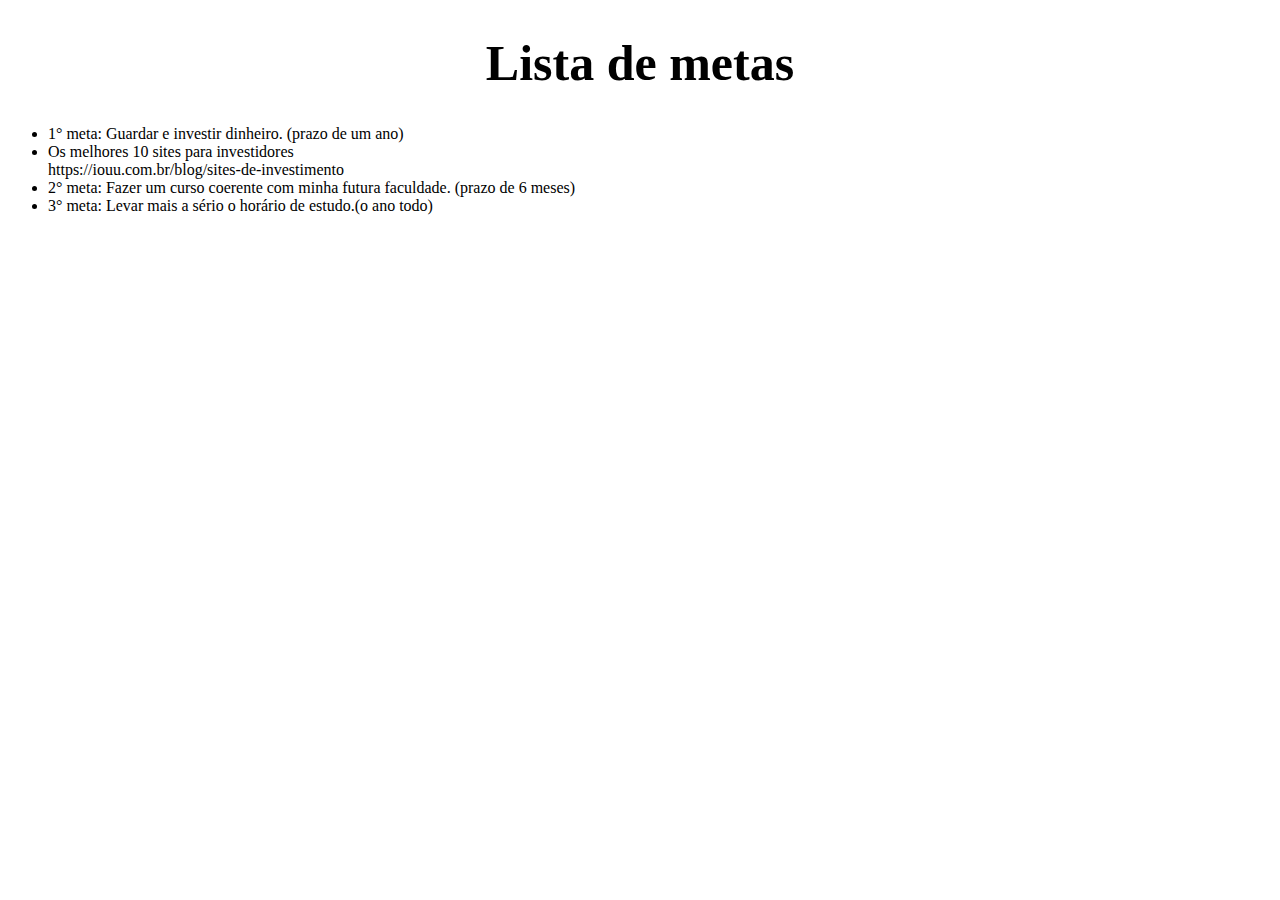
==== index.html @ d1dc7ad6 "aaaaaaaaaaaaaaaaaaaaa" ====
<!DOCTYPE html>
<html lang="en">
<head>
    <meta charset="UTF-8">
    <meta name="viewport" content="width=>, initial-scale=1.0">
    <title>Minhas Metas</title>
    <link rel="stylesheet" href="style.css">
</head>
<body>
    <strong> <h1>Lista de metas </h1> </strong>
 <ul>
   <li> 1° meta: Guardar e investir dinheiro. (prazo de um ano)</li>
    <li> Os melhores 10 sites para investidores </li>
   <a>https://iouu.com.br/blog/sites-de-investimento</a>
   <li>  2° meta: Fazer um curso coerente com minha futura faculdade. (prazo de 6 meses)</li>
    <li> 3° meta: Levar mais a sério o horário de estudo.(o ano todo)</li>
</ul>
</body>
</html>
---- style.css ----
h1{
    font-size: 50px;
    text-align: center;

}
p{
    font-size: 20px;
    
}
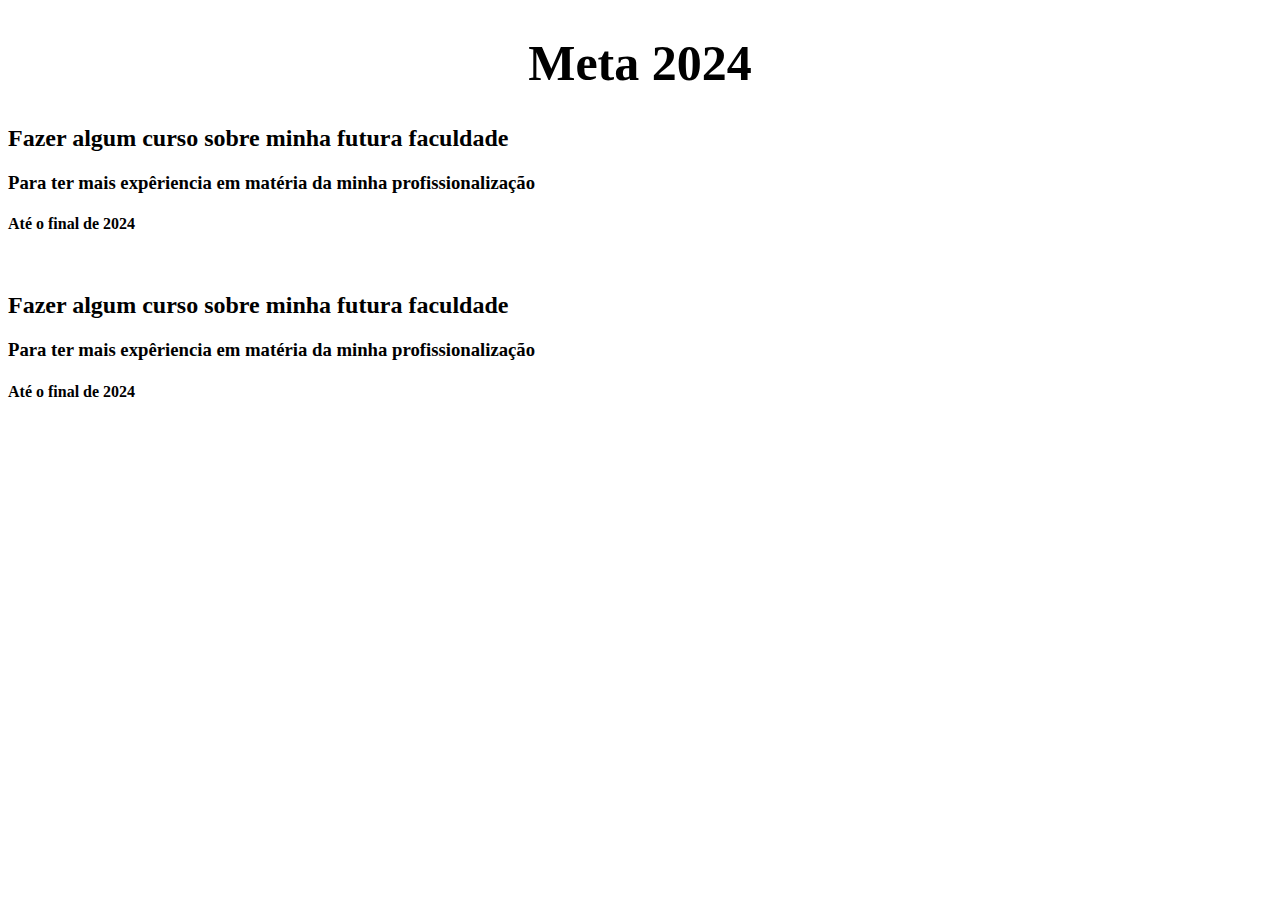
==== commit 5c2bc67a: "aaaaaaaaaaaaaaaaaaa" ====
--- a/index.html
+++ b/index.html
@@ -7,13 +7,16 @@
     <link rel="stylesheet" href="style.css">
 </head>
 <body>
-    <strong> <h1>Lista de metas </h1> </strong>
- <ul>
-   <li> 1° meta: Guardar e investir dinheiro. (prazo de um ano)</li>
-    <li> Os melhores 10 sites para investidores </li>
-   <a>https://iouu.com.br/blog/sites-de-investimento</a>
-   <li>  2° meta: Fazer um curso coerente com minha futura faculdade. (prazo de 6 meses)</li>
-    <li> 3° meta: Levar mais a sério o horário de estudo.(o ano todo)</li>
-</ul>
+   <h1 class="titulo">Meta 2024</h1>
+ <ul class="Lista"></ul>
+   <li class="item1">
+<h2 class="titulo-meta">Fazer algum curso sobre minha futura faculdade</h2>
+<h3 class="importancia-meta">Para ter mais expêriencia em matéria da minha profissionalização</h3>
+<h4 class="prazo-meta">Até o final de 2024</h4>
+   </li>
+   <li class="item2"></li>
+   <h2 class="titulo-meta">Fazer algum curso sobre minha futura faculdade</h2>
+<h3 class="importancia-meta">Para ter mais expêriencia em matéria da minha profissionalização</h3>
+<h4 class="prazo-meta">Até o final de 2024</h4>
 </body>
 </html>
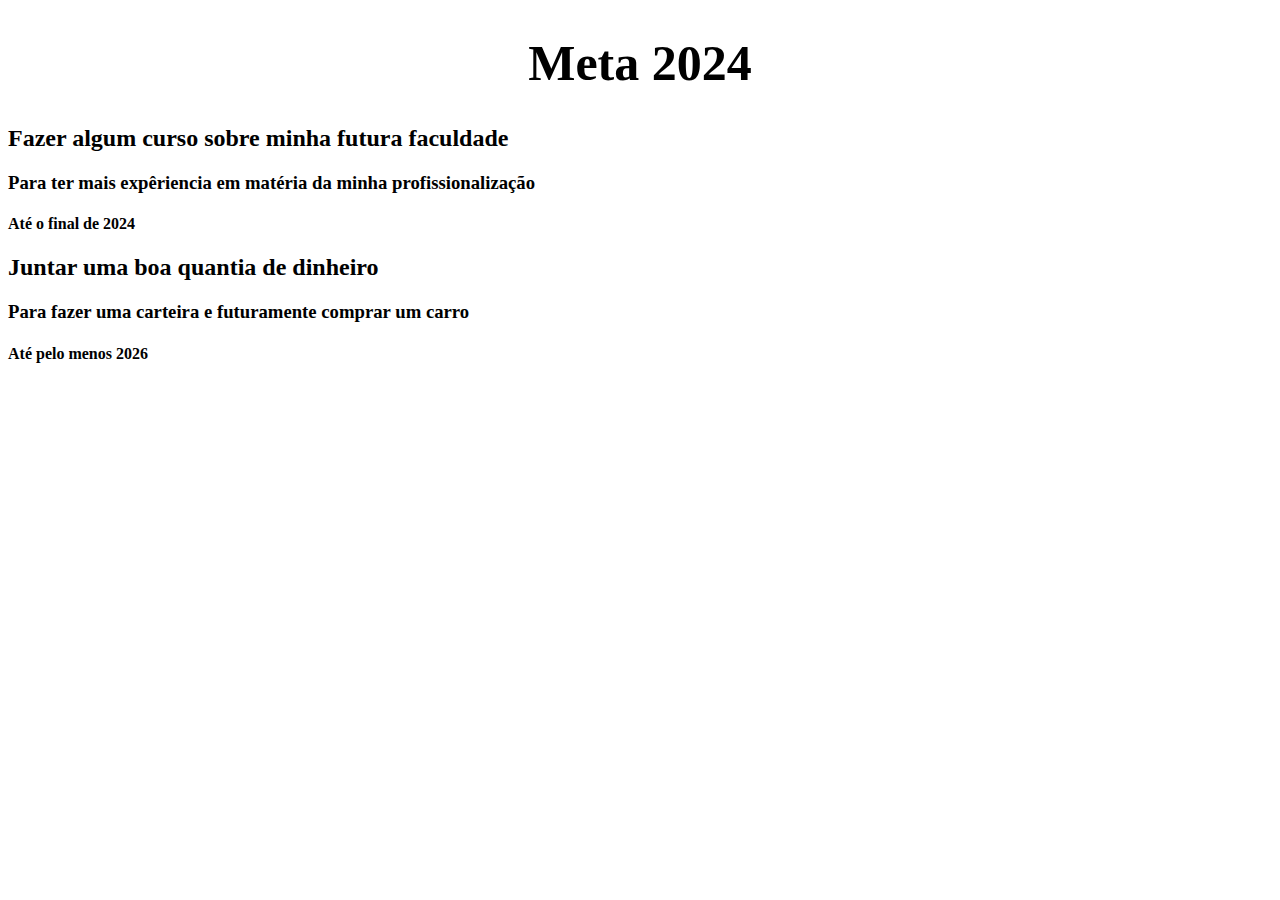
==== commit 1009e3a5: "aaaaaaaaaaaaaaaaaaaaaaaaaaaaa" ====
--- a/index.html
+++ b/index.html
@@ -3,20 +3,23 @@
 <head>
     <meta charset="UTF-8">
     <meta name="viewport" content="width=>, initial-scale=1.0">
-    <title>Minhas Metas</title>
+    <title>Minhas Metas 2024</title>
     <link rel="stylesheet" href="style.css">
 </head>
 <body>
    <h1 class="titulo">Meta 2024</h1>
- <ul class="Lista"></ul>
-   <li class="item1">
-<h2 class="titulo-meta">Fazer algum curso sobre minha futura faculdade</h2>
-<h3 class="importancia-meta">Para ter mais expêriencia em matéria da minha profissionalização</h3>
-<h4 class="prazo-meta">Até o final de 2024</h4>
+   <ul class="Lista"></ul>
+     <li class="item1">
+       <h2 class="titulo-meta">Fazer algum curso sobre minha futura faculdade</h2>
+       <h3 class="importancia-meta">Para ter mais expêriencia em matéria da minha profissionalização</h3>
+       <h4 class="prazo-meta">Até o final de 2024</h4>
    </li>
-   <li class="item2"></li>
-   <h2 class="titulo-meta">Fazer algum curso sobre minha futura faculdade</h2>
-<h3 class="importancia-meta">Para ter mais expêriencia em matéria da minha profissionalização</h3>
-<h4 class="prazo-meta">Até o final de 2024</h4>
+
+   <li class="item2">
+   <h2 class="titulo-meta">Juntar uma boa quantia de dinheiro</h2>
+<h3 class="importancia-meta">Para fazer uma carteira e futuramente comprar um carro</h3>
+<h4 class="prazo-meta">Até pelo menos 2026</h4>
+</li>
+
 </body>
 </html>
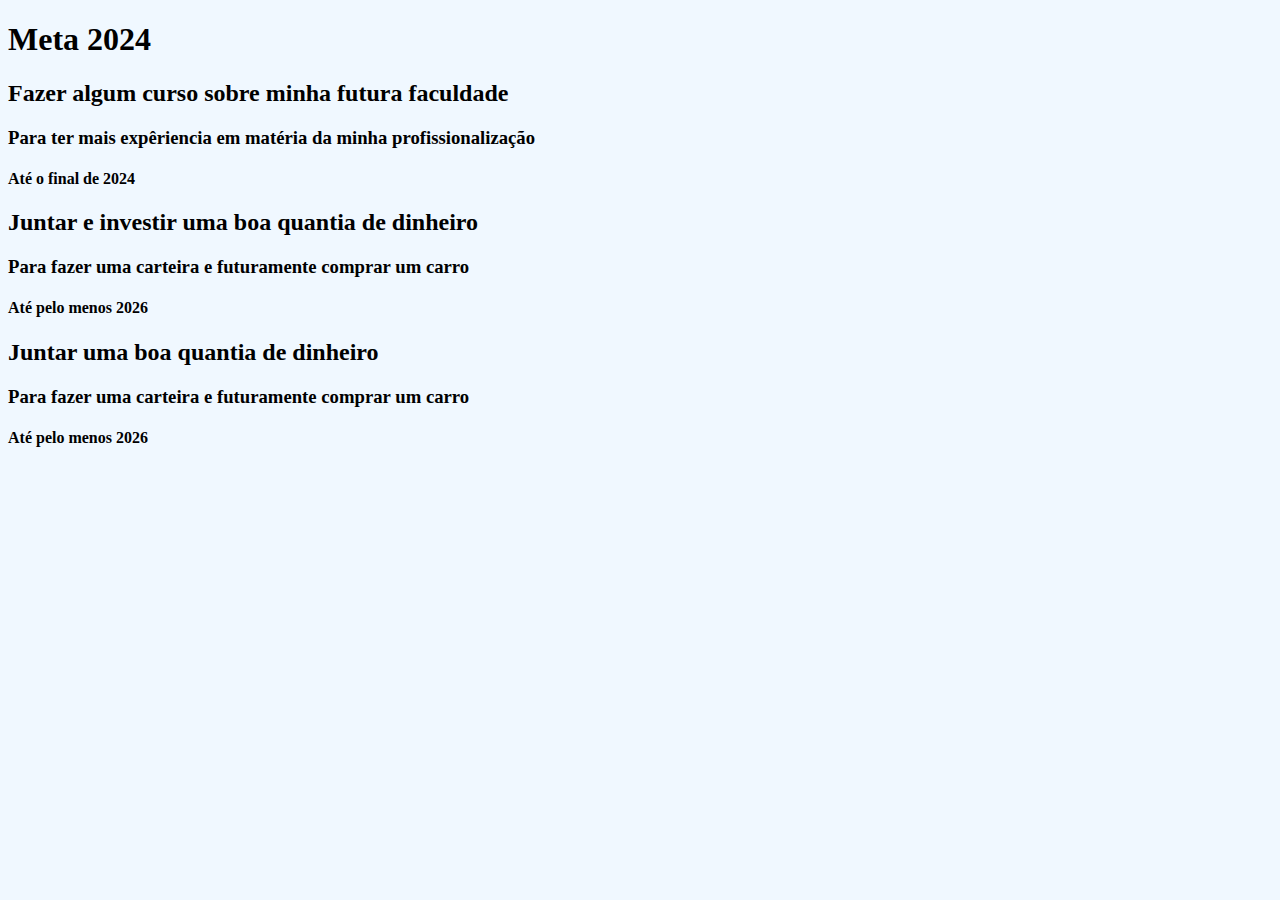
==== commit 518ffbbb: "aaa" ====
--- a/index.html
+++ b/index.html
@@ -16,10 +16,18 @@
    </li>
 
    <li class="item2">
-   <h2 class="titulo-meta">Juntar uma boa quantia de dinheiro</h2>
+   <h2 class="titulo-meta">Juntar e investir uma boa quantia de dinheiro</h2>
 <h3 class="importancia-meta">Para fazer uma carteira e futuramente comprar um carro</h3>
 <h4 class="prazo-meta">Até pelo menos 2026</h4>
 </li>
+<li class="item3">
+    <h2 class="titulo-meta">Juntar uma boa quantia de dinheiro</h2>
+ <h3 class="importancia-meta">Para fazer uma carteira e futuramente comprar um carro</h3>
+ <h4 class="prazo-meta">Até pelo menos 2026</h4>
+ </li>
+ 
+
+
 
 </body>
 </html>
--- a/style.css
+++ b/style.css
@@ -1,9 +1,11 @@
-h1{
-    font-size: 50px;
-    text-align: center;
 
+@import url('https://fonts.googleapis.com/css2?family=Anta&display=swap');
+@import url('https://fonts.googleapis.com/css2?family=Pacifico&display=swap');
+
+body{
+    background-color: aliceblue;
+    font-family: Anta display ;
 }
-p{
-    font-size: 20px;
-    
+li{
+font-family: Pacifico display ;
 }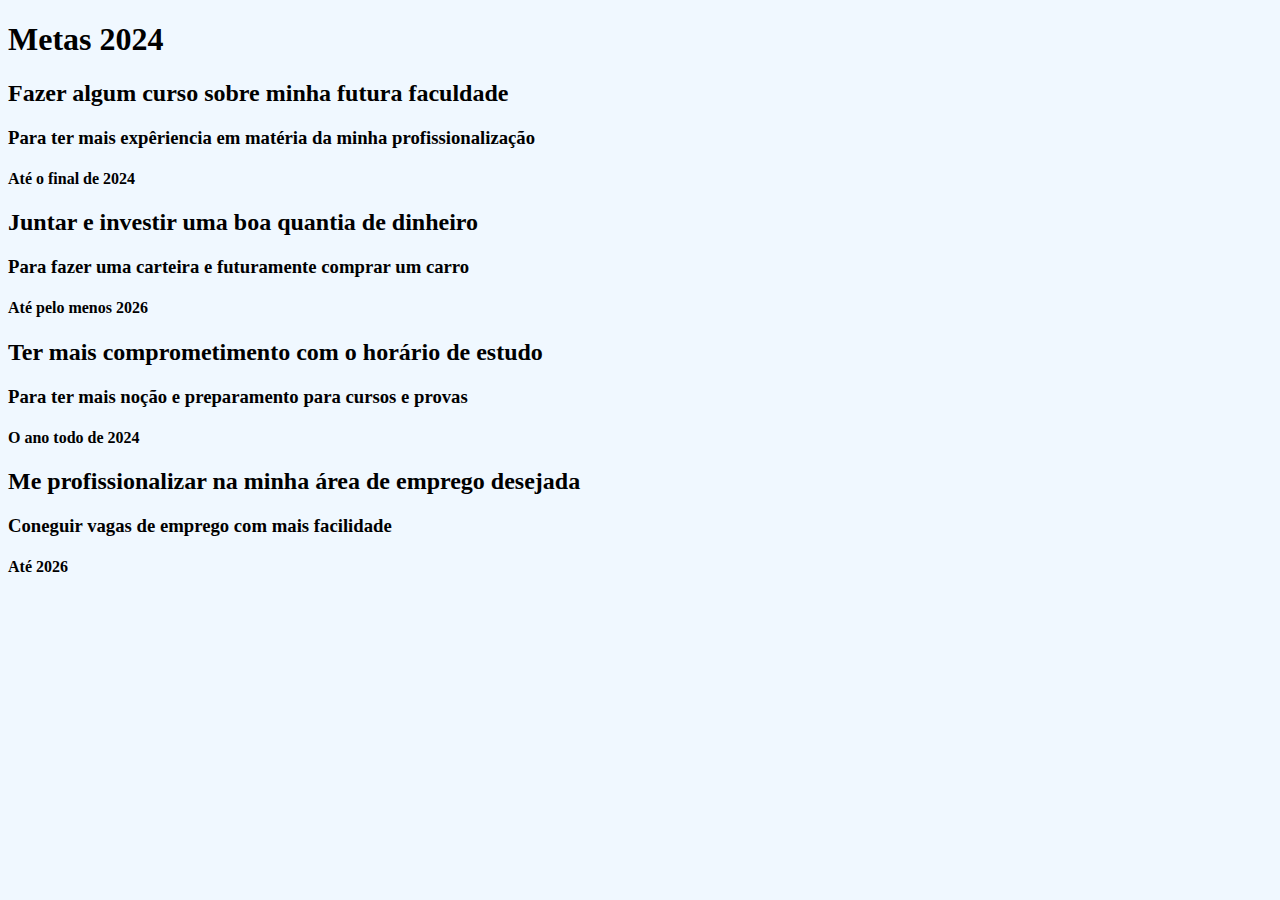
==== commit bd9e78e5: "ok" ====
--- a/index.html
+++ b/index.html
@@ -7,7 +7,7 @@
     <link rel="stylesheet" href="style.css">
 </head>
 <body>
-   <h1 class="titulo">Meta 2024</h1>
+   <h1 class="titulo">Metas 2024</h1>
    <ul class="Lista"></ul>
      <li class="item1">
        <h2 class="titulo-meta">Fazer algum curso sobre minha futura faculdade</h2>
@@ -20,12 +20,17 @@
 <h3 class="importancia-meta">Para fazer uma carteira e futuramente comprar um carro</h3>
 <h4 class="prazo-meta">Até pelo menos 2026</h4>
 </li>
+
 <li class="item3">
-    <h2 class="titulo-meta">Juntar uma boa quantia de dinheiro</h2>
- <h3 class="importancia-meta">Para fazer uma carteira e futuramente comprar um carro</h3>
- <h4 class="prazo-meta">Até pelo menos 2026</h4>
+    <h2 class="titulo-meta">Ter mais comprometimento com o horário de estudo</h2>
+ <h3 class="importancia-meta">Para ter mais noção e preparamento para cursos e provas</h3>
+ <h4 class="prazo-meta">O ano todo de 2024</h4>
  </li>
- 
+ <li class="item4">
+    <h2 class="titulo-meta">Me profissionalizar na minha área de emprego desejada</h2>
+ <h3 class="importancia-meta">Coneguir vagas de emprego com mais facilidade</h3>
+ <h4 class="prazo-meta">Até 2026</h4>
+ </li>
 
 
 
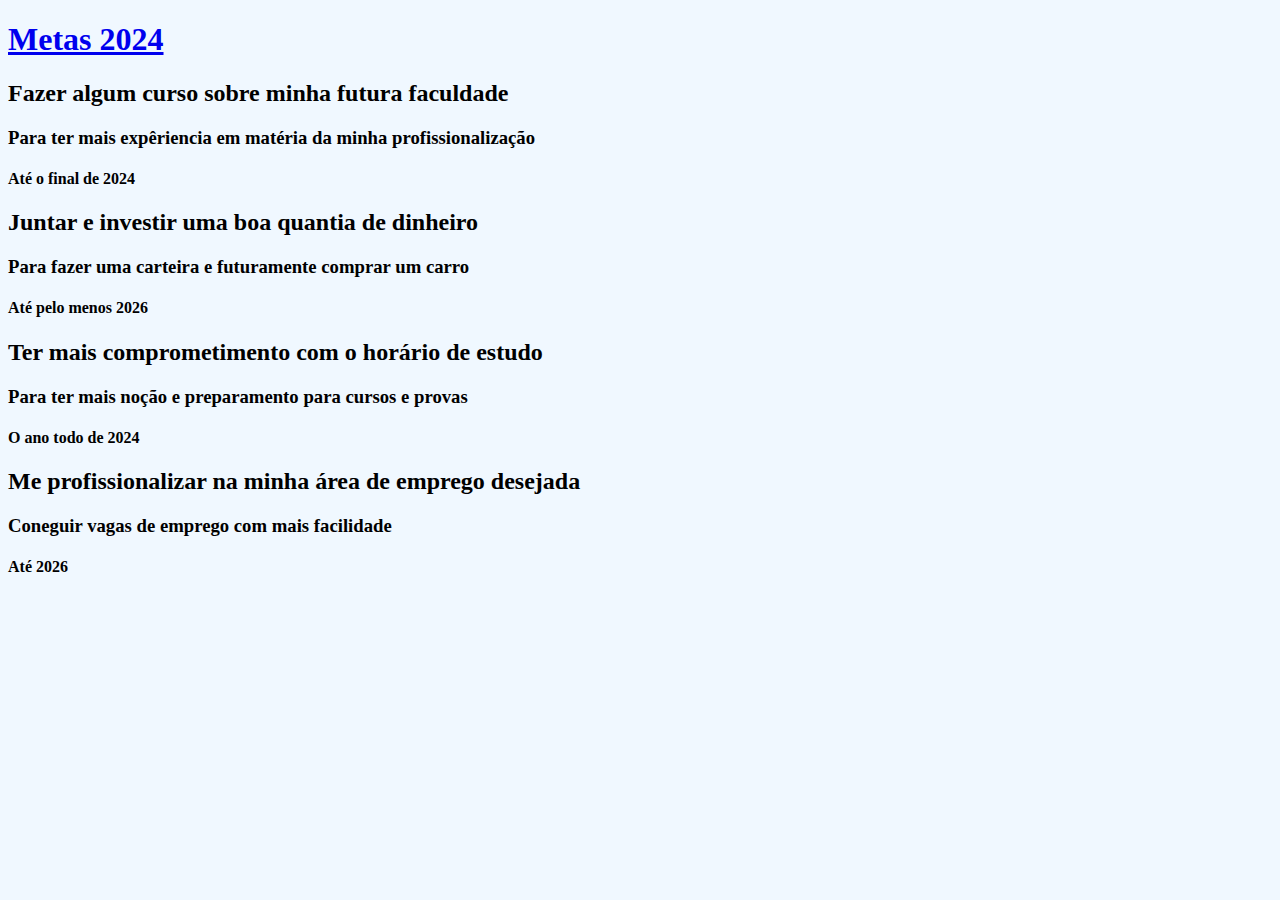
==== commit c1a47df5: "aaaa" ====
--- a/index.html
+++ b/index.html
@@ -7,7 +7,9 @@
     <link rel="stylesheet" href="style.css">
 </head>
 <body>
-   <h1 class="titulo">Metas 2024</h1>
+   <a href="metas.html"> 
+    <h1 class="titulo">Metas 2024</h1>
+    </a>  
    <ul class="Lista"></ul>
      <li class="item1">
        <h2 class="titulo-meta">Fazer algum curso sobre minha futura faculdade</h2>
@@ -26,7 +28,7 @@
  <h3 class="importancia-meta">Para ter mais noção e preparamento para cursos e provas</h3>
  <h4 class="prazo-meta">O ano todo de 2024</h4>
  </li>
- <li class="item4">
+<li class="item4">
     <h2 class="titulo-meta">Me profissionalizar na minha área de emprego desejada</h2>
  <h3 class="importancia-meta">Coneguir vagas de emprego com mais facilidade</h3>
  <h4 class="prazo-meta">Até 2026</h4>
--- a/style.css
+++ b/style.css
@@ -4,8 +4,8 @@
 
 body{
     background-color: aliceblue;
-    font-family: Anta display ;
+    font-family: Anta&display ;
 }
 li{
-font-family: Pacifico display ;
+font-family: Pacifico&display ;
 }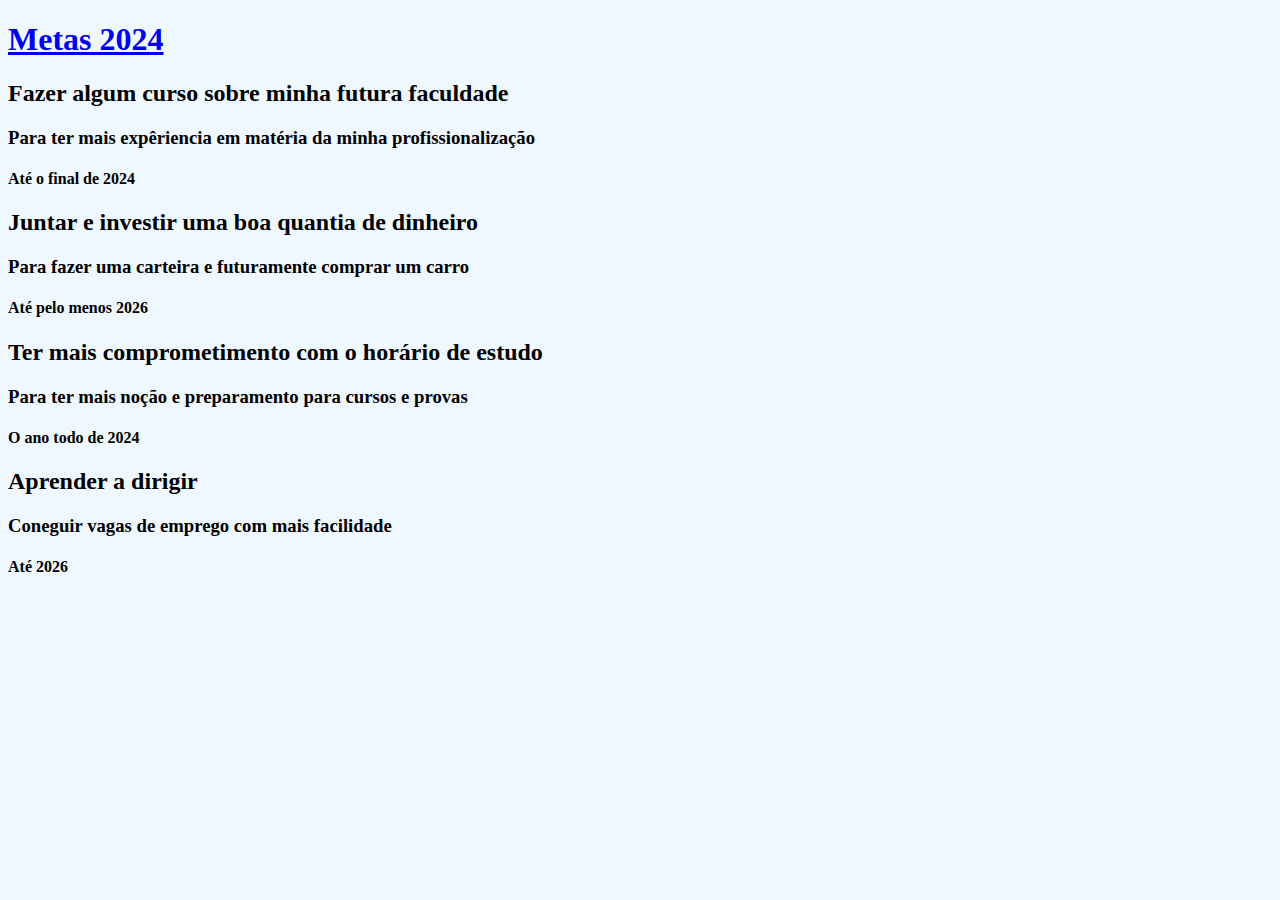
==== commit 59493d67: "aaaaaa" ====
--- a/index.html
+++ b/index.html
@@ -29,7 +29,7 @@
  <h4 class="prazo-meta">O ano todo de 2024</h4>
  </li>
 <li class="item4">
-    <h2 class="titulo-meta">Me profissionalizar na minha área de emprego desejada</h2>
+    <h2 class="titulo-meta">Aprender a dirigir</h2>
  <h3 class="importancia-meta">Coneguir vagas de emprego com mais facilidade</h3>
  <h4 class="prazo-meta">Até 2026</h4>
  </li>
